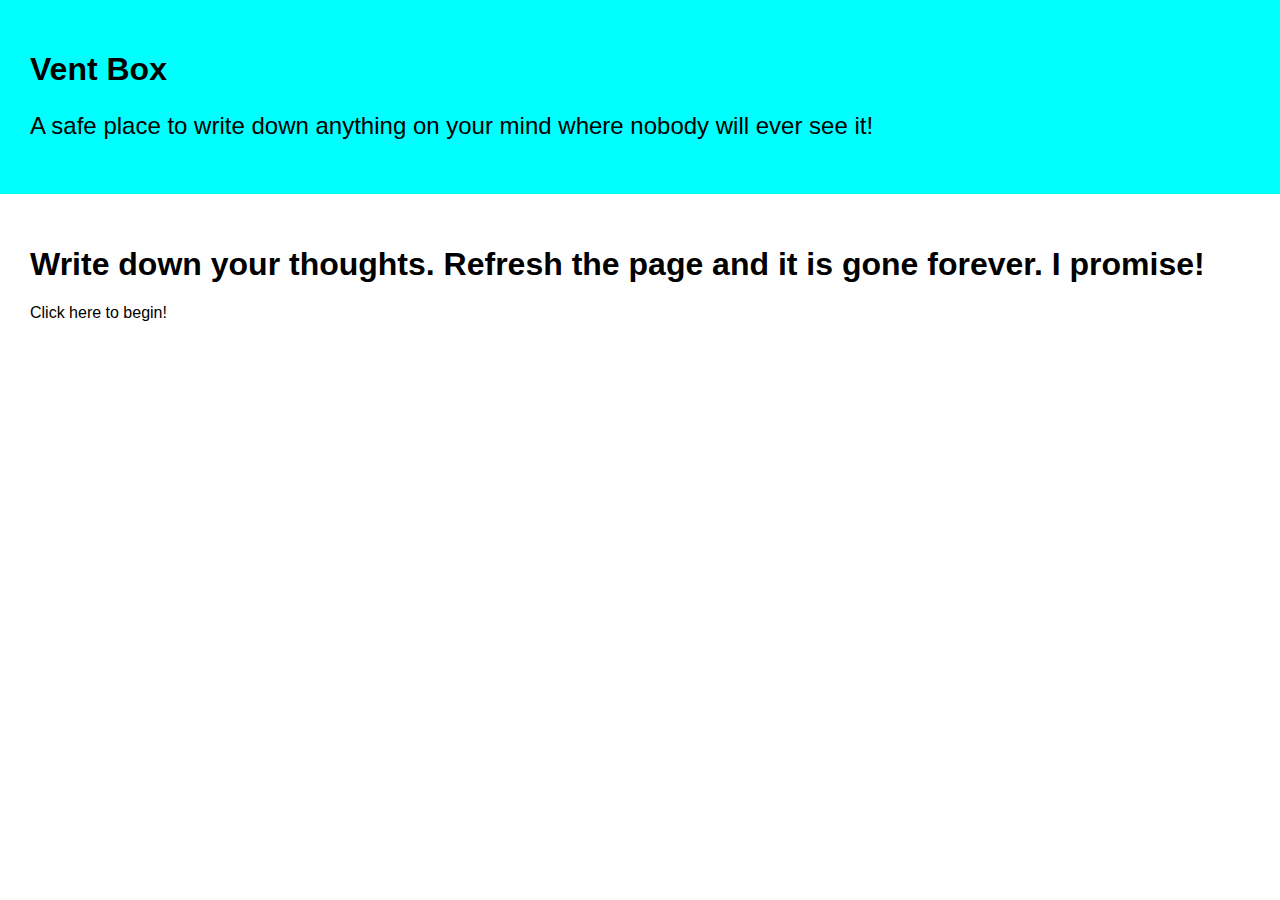
==== index.html @ 9aef1c70 "Added all the files" ====
<html lang="en">

<head>
    <meta charset="UTF-8">
    <meta name="viewport" content="width=device-width, initial-scale=1.0">
    <title>Vent Box</title>
    <style>
        .iframedefault {
            height: 100%;
            width: 100%;
            border: none;
            position: absolute;
        }

        body {
            padding: 0%;
            margin: 0%;
        }
    </style>
</head>

<body>

    <iframe src="./src/main.html" frameborder="0" class="iframedefault"></iframe>

</body>

</html>
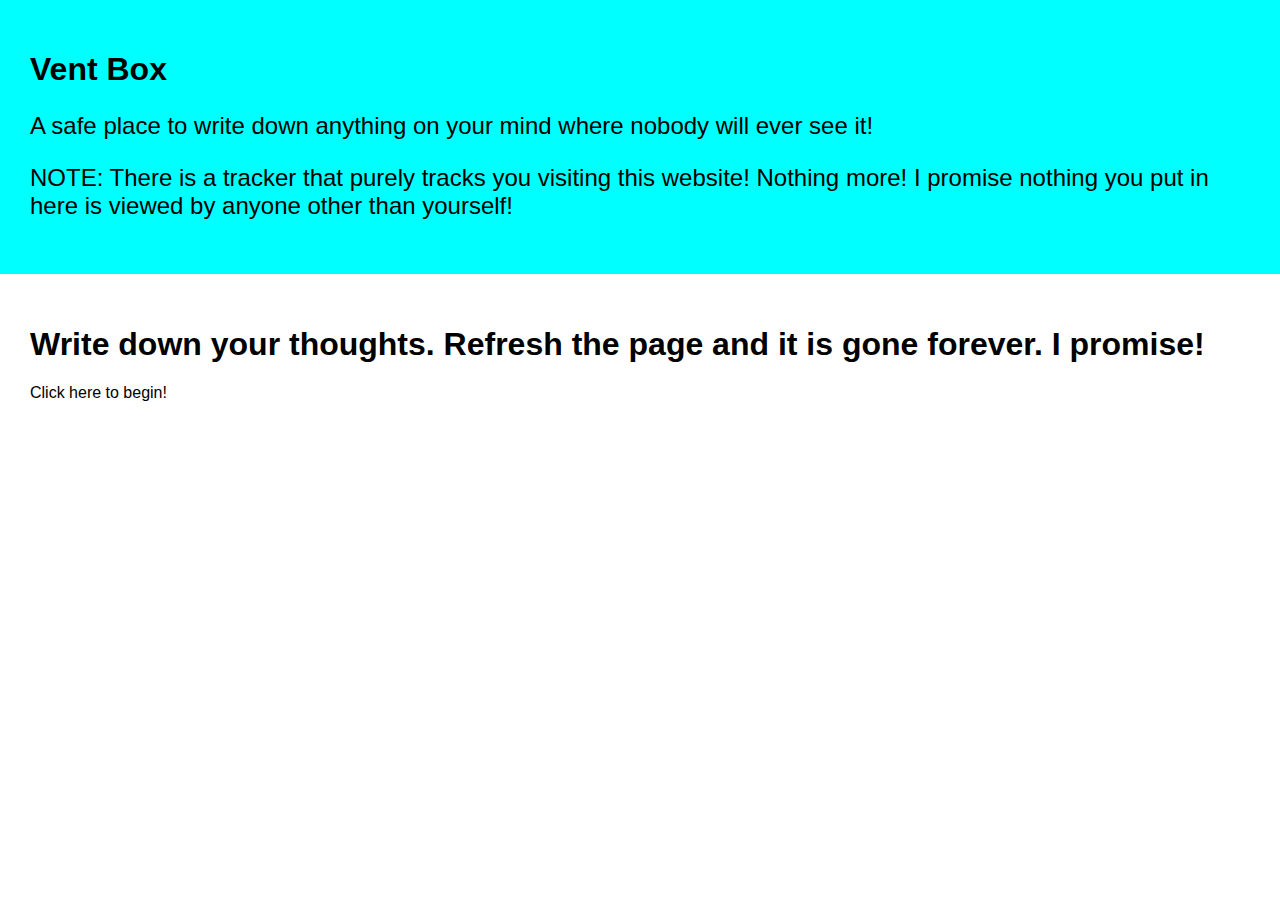
==== commit 56e9a51c: "Added meta tags" ====
--- a/index.html
+++ b/index.html
@@ -3,7 +3,23 @@
 <head>
     <meta charset="UTF-8">
     <meta name="viewport" content="width=device-width, initial-scale=1.0">
+    <meta name="description"
+        content="A place to write down all your thoughts, somewhere they will never be seen again! The dirty, the clean, the naughty, the nice, anything you wanna write, write it here and they'll be gone upon closing the page!">
+    <meta name="keywords" content="Mental Health, Vent, Box, Vent Box, Complain, Incognito, HTML, CSS, JavaScript">
+    <meta name="author" content="James Grasso">
     <title>Vent Box</title>
+    <!-- Global site tag (gtag.js) - Google Analytics -->
+    <script async src="https://www.googletagmanager.com/gtag/js?id=G-16G7Z07E73"></script>
+    <script>
+        window.dataLayer = window.dataLayer || [];
+
+        function gtag() {
+            dataLayer.push(arguments);
+        }
+        gtag('js', new Date());
+
+        gtag('config', 'G-16G7Z07E73');
+    </script>
     <style>
         .iframedefault {
             height: 100%;
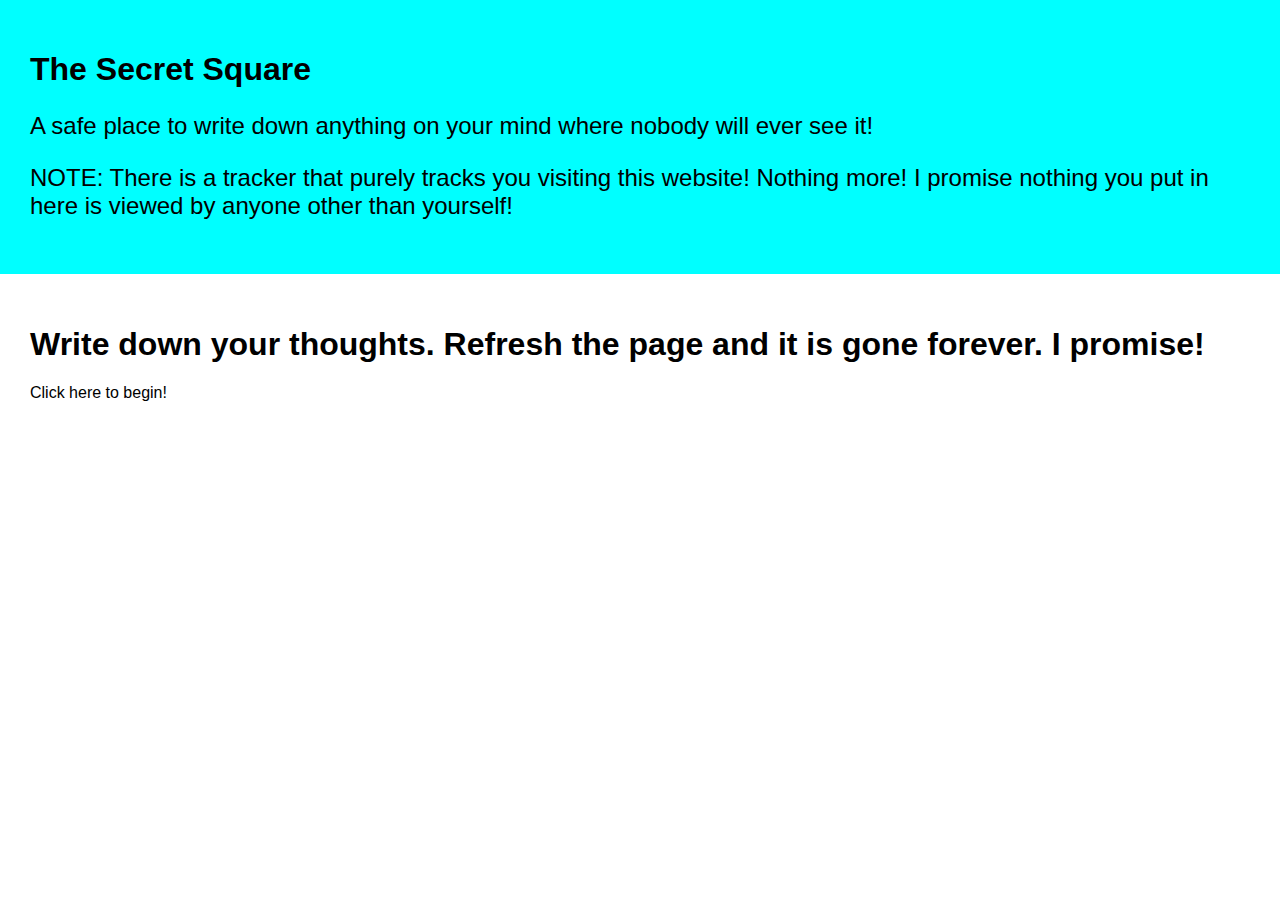
==== commit 0b834ad8: "Changed the name" ====
--- a/index.html
+++ b/index.html
@@ -5,9 +5,9 @@
     <meta name="viewport" content="width=device-width, initial-scale=1.0">
     <meta name="description"
         content="A place to write down all your thoughts, somewhere they will never be seen again! The dirty, the clean, the naughty, the nice, anything you wanna write, write it here and they'll be gone upon closing the page!">
-    <meta name="keywords" content="Mental Health, Vent, Box, Vent Box, Complain, Incognito, HTML, CSS, JavaScript">
+    <meta name="keywords" content="Mental Health, Secrets, Anonymous, Vent, Box, Vent Box, Complain, Incognito, HTML, CSS, JavaScript">
     <meta name="author" content="James Grasso">
-    <title>Vent Box</title>
+    <title>The Secret Square</title>
     <!-- Global site tag (gtag.js) - Google Analytics -->
     <script async src="https://www.googletagmanager.com/gtag/js?id=G-16G7Z07E73"></script>
     <script>
